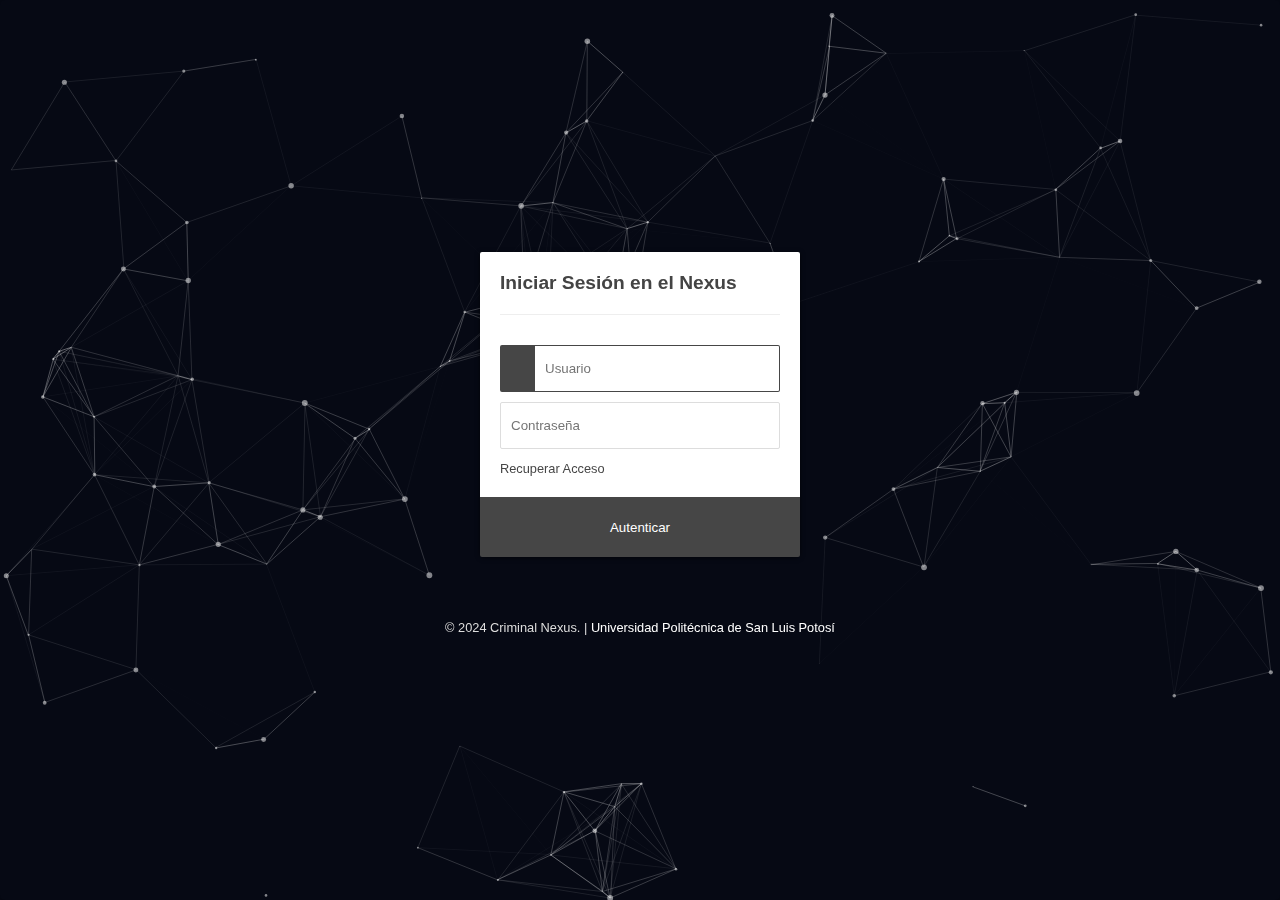
==== index.html @ 2e9f98e2 "Add files via upload" ====
<!DOCTYPE html>
<html lang="en">

<head>
    <meta charset="UTF-8">
    <meta name="viewport" content="width=device-width, initial-scale=1.0">
    <title>Criminal Nexus</title>
    <!-- Enlace al archivo CSS externo -->
    <link rel="stylesheet" href="login.css">
    <link rel="stylesheet" href="fontawesome-free-6.6.0-web/css/all.min.css">
</head>

<body style="background-color: #060914;">
    <div id="particles-container"></div>
    <script src="particles.js"></script>
    <script>
        particlesJS("particles-container", {
            "particles": {
                "number": {
                    "value": 80,
                    "density": {
                        "enable": true,
                        "value_area": 800
                    }
                },
                "color": {
                    "value": "#ffffff"
                },
                "shape": {
                    "type": "circle",
                    "stroke": {
                        "width": 0,
                        "color": "#000000"
                    },
                    "polygon": {
                        "nb_sides": 5
                    },
                    "image": {
                        "src": "img/github.svg",
                        "width": 100,
                        "height": 100
                    }
                },
                "opacity": {
                    "value": 0.5,
                    "random": false,
                    "anim": {
                        "enable": false,
                        "speed": 1,
                        "opacity_min": 0.1,
                        "sync": false
                    }
                },
                "size": {
                    "value": 3,
                    "random": true,
                    "anim": {
                        "enable": false,
                        "speed": 40,
                        "size_min": 0.1,
                        "sync": false
                    }
                },
                "line_linked": {
                    "enable": 1,
                    "distance": 150,
                    "color": "#ffffff",
                    "opacity": 0.4,
                    "width": 1
                },
                "move": {
                    "enable": true,
                    "speed": 2,
                    "direction": "none",
                    "random": false,
                    "straight": false,
                    "out_mode": "out",
                    "bounce": false,
                    "attract": {
                        "enable": false,
                        "rotateX": 600,
                        "rotateY": 1200
                    }
                }
            },
            "interactivity": {
                "detect_on": "canvas",
                "events": {
                    "onhover": {
                        "enable": false,
                        "mode": "repulse"
                    },
                    "onclick": {
                        "enable": false,
                        "mode": "push"
                    },
                    "resize": true
                },
                "modes": {
                    "grab": {
                        "distance": 400,
                        "line_linked": {
                            "opacity": 1
                        }
                    },
                    "bubble": {
                        "distance": 400,
                        "size": 40,
                        "duration": 2,
                        "opacity": 8,
                        "speed": 3
                    },
                    "repulse": {
                        "distance": 200,
                        "duration": 0.4
                    },
                    "push": {
                        "particles_nb": 4
                    },
                    "remove": {
                        "particles_nb": 2
                    }
                }
            },
            "retina_detect": true
        });

    </script>
    <div class="wrapper">
        <form class="login" action="php/log.php" method="POST">
            <p class="title">Iniciar Sesión en el Nexus</p>
            <input type="text" name="usuario" placeholder="Usuario" autofocus required />
            <i class="fa fa-user"></i>
            <input type="password" name="contrasena" placeholder="Contraseña" required />
            <i class="fa fa-key"></i>
            <a href="#">Recuperar Acceso</a>
            <button type="submit">
                <i class="spinner"></i>
                <span class="state">Autenticar</span>
            </button>
        </form>
        <footer>
            <p>&copy; 2024 Criminal Nexus. | <a target="_blank"
                    href="http://upslp.edu.mx/">Universidad Politécnica de San Luis Potosí</a></p>
        </footer>
    </div>
    <script src="jquery-3.7.1/dist/jquery.min.js"></script>
    <script src="login.js"></script>
</body>

</html>
---- login.css ----
body {
  font-family: "Open Sans", sans-serif;
  height: 100vh;
  margin: 0;

}

@keyframes spinner {
  0% {
    transform: rotateZ(0deg);
  }

  100% {
    transform: rotateZ(359deg);
  }
}

* {
  box-sizing: border-box;
}

.error {
    color: red; /* Cambia el color a rojo para errores */
}

.error-icon {
    display: inline-block;
    margin-right: 5px; /* Espaciado entre el icono y el texto */
}

/* Ejemplo de un icono de error (puedes usar cualquier imagen o icono) */
.error-icon:before {
    content: "\2716"; /* X (símbolo de error) */
    color: red;
    font-weight: bold; /* Asegúrate de que el símbolo sea visible */
}

body {
  margin: 0;
  overflow: hidden;
  height: 100vh;
  
}

#particles-container {
  position: fixed;
  top: 0;
  left: 0;
  width: 100%;
  height: 100%;
  z-index: 1;

}

.wrapper {
  position: relative;
  z-index: 2;
 
  display: flex;
  align-items: center;
  flex-direction: column;
  justify-content: center;
  width: 100%;
  min-height: 100vh;
  padding: 20px;
  background: rgba(33, 149, 243, 0);
  box-shadow: 0px 1px 5px rgba(0, 0, 0, 0.3);
  border-radius: 5px;
}

.login {
  border-radius: 2px 2px 5px 5px;
  padding: 10px 20px 20px 20px;
  width: 90%;
  max-width: 320px;
  background: #ffffff;
  position: relative;
  padding-bottom: 80px;
  box-shadow: 0px 1px 5px rgba(0, 0, 0, 0.603);
}

.login.loading button {
  max-height: 100%;
  padding-top: 50px;
}

.login.loading .spinner {
  opacity: 1;
  top: 40%;
}

.login.ok button {
  background-color: #8bc34a;
}

.login.ok .spinner {
  border-radius: 0;
  border-top-color: transparent;
  border-right-color: transparent;
  height: 20px;
  animation: none;
  transform: rotateZ(-45deg);
}

.login input {
  display: block;
  padding: 15px 10px;
  margin-bottom: 10px;
  width: 100%;
  border: 1px solid #ddd;
  transition: border-width 0.2s ease;
  border-radius: 2px;
  color: #ccc;
}

.login input+i.fa {
  color: #fff;
  font-size: 1em;
  position: absolute;
  margin-top: -47px;
  opacity: 0;
  left: 0;
  transition: all 0.1s ease-in;
}

.login input:focus {
  outline: none;
  color: #444;
  border-color: rgb(70, 70, 70);
  border-left-width: 35px;
}

.login input:focus+i.fa {
  opacity: 1;
  left: 30px;
  transition: all 0.25s ease-out;
}

.login a {
  font-size: 0.8em;
  color: rgb(70, 70, 70);
  text-decoration: none;
}

.login .title {
  color: #444;
  font-size: 1.2em;
  font-weight: bold;
  margin: 10px 0 30px 0;
  border-bottom: 1px solid #eee;
  padding-bottom: 20px;
}

.login button {
  width: 100%;
  height: 100%;
  padding: 10px 10px;
  background: rgb(70, 70, 70);
  color: #fff;
  display: block;
  border: none;
  margin-top: 20px;
  position: absolute;
  left: 0;
  bottom: 0;
  max-height: 60px;
  border-radius: 0 0 2px 2px;
  transform: rotateZ(0deg);
  transition: all 0.1s ease-out;
  border-bottom-width: 7px;
}

.login button .spinner {
  display: block;
  width: 40px;
  height: 40px;
  position: absolute;
  border: 4px solid #ffffff;
  border-top-color: rgba(255, 255, 255, 0.3);
  border-radius: 100%;
  left: 50%;
  top: 0;
  opacity: 0;
  margin-left: -20px;
  margin-top: -20px;
  animation: spinner 0.6s infinite linear;
  transition: top 0.3s 0.3s ease,
    opacity 0.3s 0.3s ease,
    border-radius 0.3s ease;
  box-shadow: 0px 1px 0px rgba(0, 0, 0, 0.2);
}

.login:not(.loading) button:hover {
  box-shadow: 0px 1px 3px rgba(33, 150, 243, 1);
}

.login:not(.loading) button:focus {
  border-bottom-width: 4px;
}

footer {
  display: block;
  padding-top: 50px;
  text-align: center;
  color: #ddd;
  font-weight: normal;
  text-shadow: 0px -1px 0px rgba(0, 0, 0, 0.2);
  font-size: 0.8em;
}

footer a,
footer a:link {
  color: #fff;
  text-decoration: none;
}
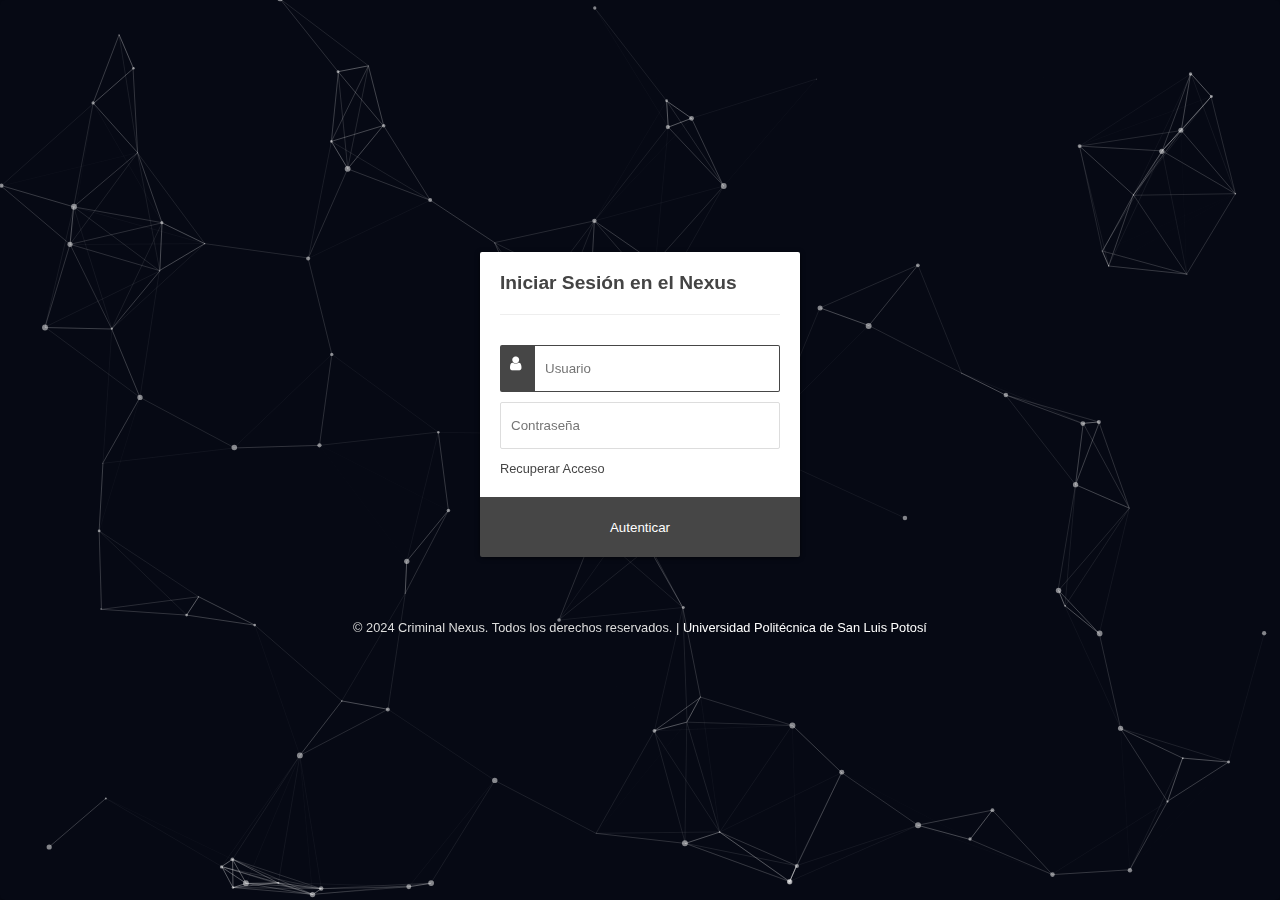
==== commit b9c22c5d: "Add files via upload" ====
--- a/index.html
+++ b/index.html
@@ -7,7 +7,8 @@
     <title>Criminal Nexus</title>
     <!-- Enlace al archivo CSS externo -->
     <link rel="stylesheet" href="login.css">
-    <link rel="stylesheet" href="fontawesome-free-6.6.0-web/css/all.min.css">
+    <link rel="stylesheet" href="https://cdnjs.cloudflare.com/ajax/libs/font-awesome/4.7.0/css/font-awesome.min.css">
+    <!-- <link rel="stylesheet" href="fontawesome-free-6.6.0-web/css/all.min.css"> -->
 </head>
 
 <body style="background-color: #060914;">
@@ -140,11 +141,14 @@
             </button>
         </form>
         <footer>
-            <p>&copy; 2024 Criminal Nexus. | <a target="_blank"
+            <p>&copy; 2024 Criminal Nexus. Todos los derechos reservados. | <a target="_blank"
                     href="http://upslp.edu.mx/">Universidad Politécnica de San Luis Potosí</a></p>
         </footer>
     </div>
-    <script src="jquery-3.7.1/dist/jquery.min.js"></script>
+
+    <!-- Enlace al archivo JavaScript externo -->
+    <script src="https://code.jquery.com/jquery-3.6.0.min.js"></script>
+    <!-- <script src="jquery-3.7.1/dist/jquery.min.js"></script> -->
     <script src="login.js"></script>
 </body>
 
